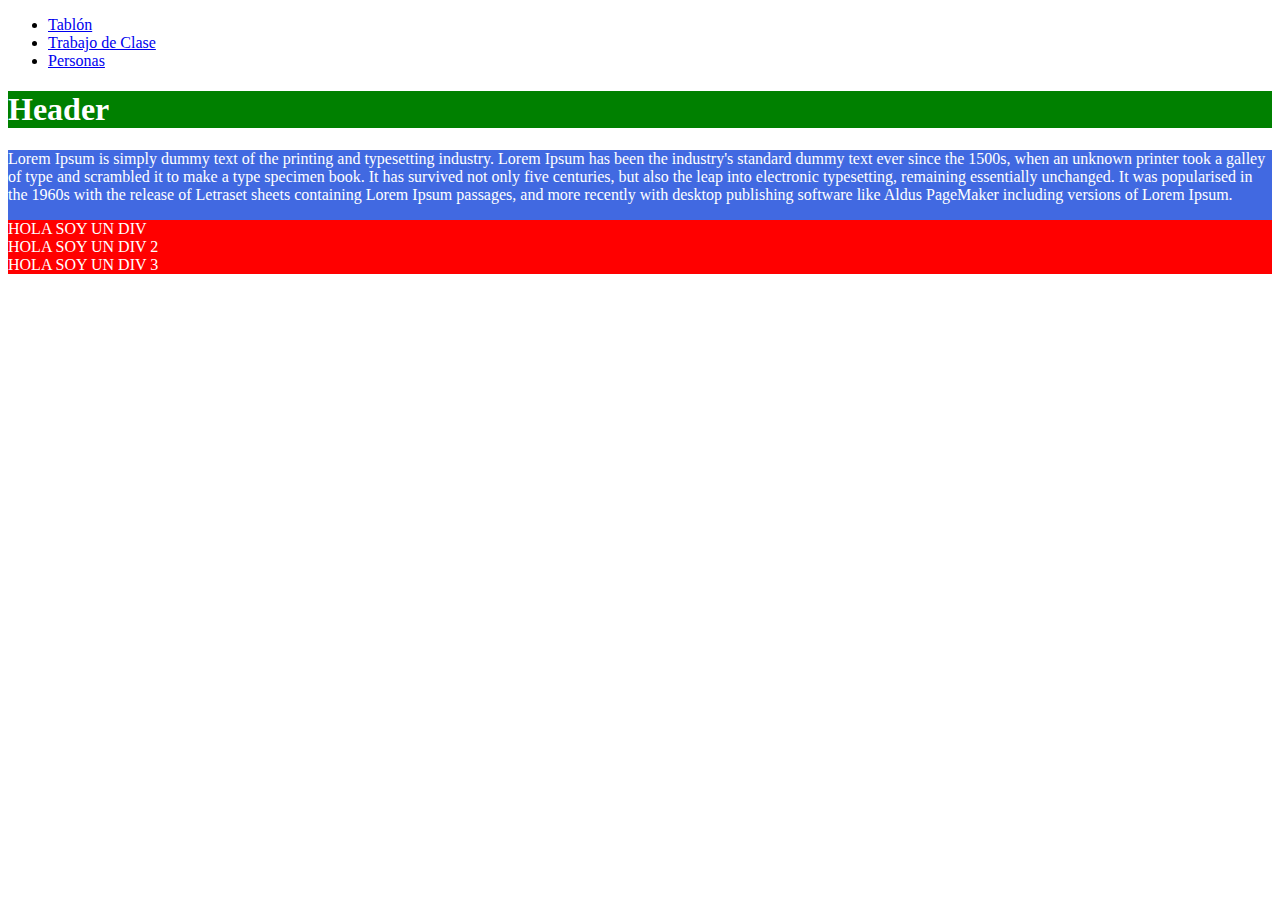
==== index.html @ 16a21702 "Add files via upload" ====
<!doctype html>
<html lang="en">

<head>
    <meta charset="utf-8">
    <meta name="viewport" content="width=device-width, initial-scale=1">
    <!-- Bootstrap CSS -->
    <link href="https://cdn.jsdelivr.net/npm/bootstrap@5.0.0-beta1/dist/css/bootstrap.min.css" rel="stylesheet"
        integrity="sha384-giJF6kkoqNQ00vy+HMDP7azOuL0xtbfIcaT9wjKHr8RbDVddVHyTfAAsrekwKmP1" crossorigin="anonymous">
    <link rel="stylesheet" href="style.css">
    <title>Hello, world!</title>
</head>

<body>
    <nav>
        <ul class="nav justify-content-center">
            <li class="nav-item">
                <a class="nav-link active" aria-current="page" href="#">Tablón</a>
            </li>
            <li class="nav-item">
                <a class="nav-link" href="#">Trabajo de Clase</a>
            </li>
            <li class="nav-item">
                <a class="nav-link" href="#">Personas</a>
            </li>
        </ul>
    </nav>
    <div class="container">
        <header class="col-md-12">
                <h1>Header</h1>
        </header>
        <section class="main row">
            <article class="col-md-2">
                    <p>
                        Lorem Ipsum is simply dummy text of the printing and typesetting industry. Lorem Ipsum has been the
                        industry's standard dummy text ever since the 1500s, when an unknown printer took a galley of type and
                        scrambled it to make a type specimen book. It has survived not only five centuries, but also the leap
                        into electronic typesetting, remaining essentially unchanged. It was popularised in the 1960s with the
                        release of Letraset sheets containing Lorem Ipsum passages, and more recently with desktop publishing
                        software like Aldus PageMaker including versions of Lorem Ipsum.
                    </p>
            </article>
            <aside class="col-md-10">
                <div class="uno">HOLA SOY UN DIV</div>

                <div class="uno">HOLA SOY UN DIV 2</div>

                <div class="uno">HOLA SOY UN DIV 3</div>
            </aside>
        </section>
    </div>
</body>
</html>
---- style.css ----
header {
    background: green;
    color: #fff;
}

aside {
    background: orange;
    color: #fff;
}

.uno {
    background: red;
    color: #fff;
}

.main {
    background: royalblue;
    color: #fff;
}
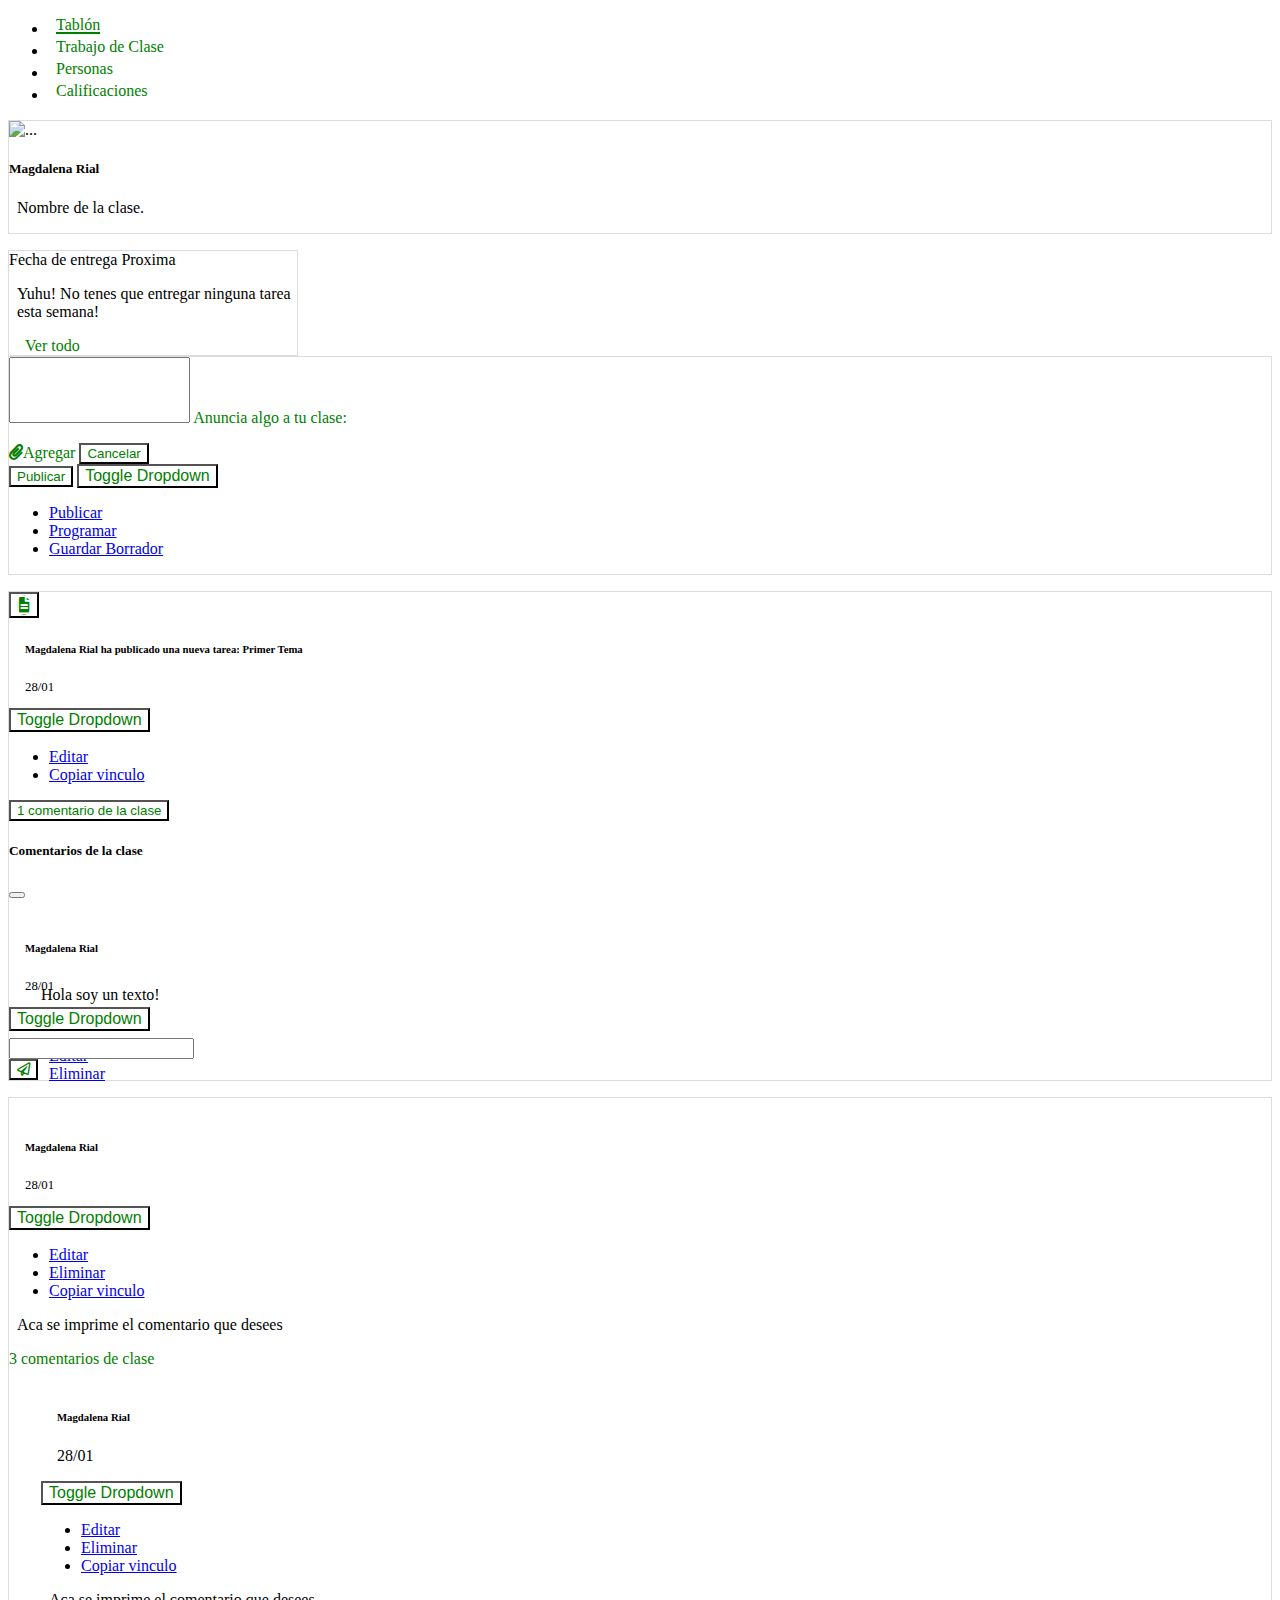
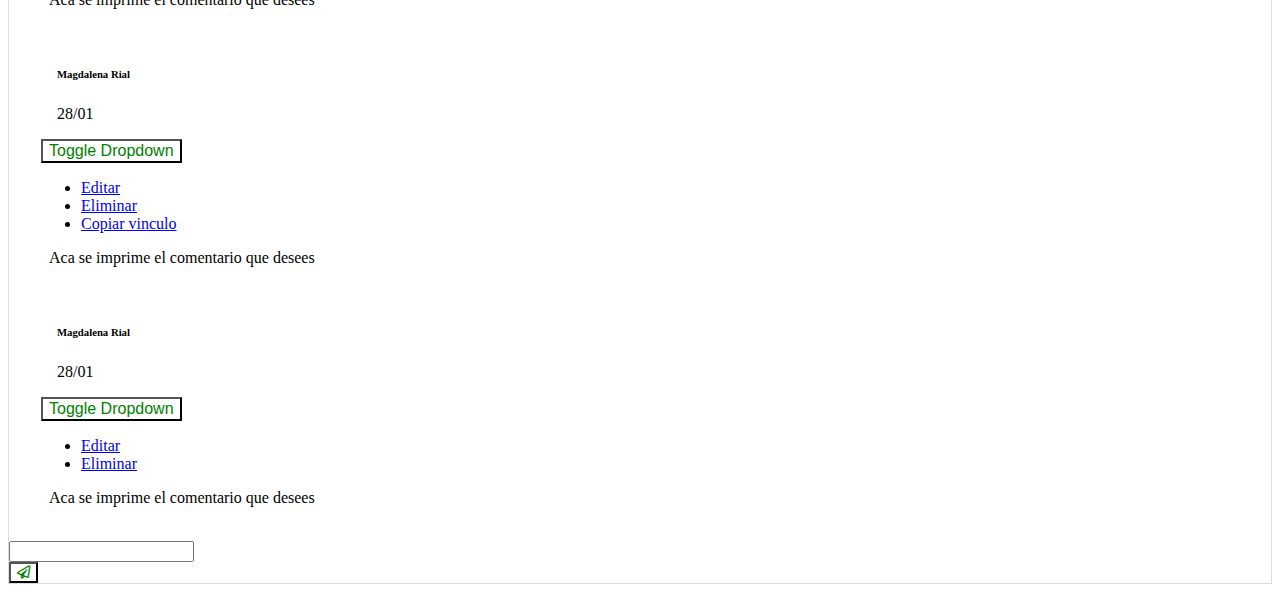
==== commit 37765d30: "Add files via upload" ====
--- a/index.html
+++ b/index.html
@@ -2,52 +2,300 @@
 <html lang="en">
 
 <head>
-    <meta charset="utf-8">
-    <meta name="viewport" content="width=device-width, initial-scale=1">
-    <!-- Bootstrap CSS -->
-    <link href="https://cdn.jsdelivr.net/npm/bootstrap@5.0.0-beta1/dist/css/bootstrap.min.css" rel="stylesheet"
-        integrity="sha384-giJF6kkoqNQ00vy+HMDP7azOuL0xtbfIcaT9wjKHr8RbDVddVHyTfAAsrekwKmP1" crossorigin="anonymous">
-    <link rel="stylesheet" href="style.css">
-    <title>Hello, world!</title>
+  <meta charset="utf-8">
+  <meta name="viewport" content="width=device-width, initial-scale=1">
+  <!-- Font Awesome -->
+  <link href="https://cdnjs.cloudflare.com/ajax/libs/font-awesome/5.15.1/css/all.min.css" rel="stylesheet" />
+  <!-- Google Fonts -->
+  <link href="https://fonts.googleapis.com/css?family=Roboto:300,400,500,700&display=swap" rel="stylesheet" />
+  <!-- MDB -->
+  <link href="https://cdnjs.cloudflare.com/ajax/libs/mdb-ui-kit/3.2.0/mdb.min.css" rel="stylesheet" />
+  <link rel="stylesheet" href="style.css">
+  <title>Muro</title>
 </head>
 
 <body>
-    <nav>
-        <ul class="nav justify-content-center">
-            <li class="nav-item">
-                <a class="nav-link active" aria-current="page" href="#">Tablón</a>
-            </li>
-            <li class="nav-item">
-                <a class="nav-link" href="#">Trabajo de Clase</a>
-            </li>
-            <li class="nav-item">
-                <a class="nav-link" href="#">Personas</a>
-            </li>
-        </ul>
-    </nav>
-    <div class="container">
-        <header class="col-md-12">
-                <h1>Header</h1>
-        </header>
-        <section class="main row">
-            <article class="col-md-2">
-                    <p>
-                        Lorem Ipsum is simply dummy text of the printing and typesetting industry. Lorem Ipsum has been the
-                        industry's standard dummy text ever since the 1500s, when an unknown printer took a galley of type and
-                        scrambled it to make a type specimen book. It has survived not only five centuries, but also the leap
-                        into electronic typesetting, remaining essentially unchanged. It was popularised in the 1960s with the
-                        release of Letraset sheets containing Lorem Ipsum passages, and more recently with desktop publishing
-                        software like Aldus PageMaker including versions of Lorem Ipsum.
-                    </p>
-            </article>
-            <aside class="col-md-10">
-                <div class="uno">HOLA SOY UN DIV</div>
-
-                <div class="uno">HOLA SOY UN DIV 2</div>
-
-                <div class="uno">HOLA SOY UN DIV 3</div>
-            </aside>
-        </section>
-    </div>
+  <!-------------Acá comienza el nav/tab -------------------->
+  <nav class="nav__menu sticky-top" id="nav-menu">
+    <ul class="nav justify-content-center shadow-5">
+      <li class="nav-item">
+        <a class="nav-link nav-link-active" aria-current="page" href="./index.html">Tablón</a>
+      </li>
+      <li class="nav-item">
+        <a class="nav-link" href="./trabajoprofesores.html">Trabajo de Clase</a>
+      </li>
+      <li class="nav-item">
+        <a class="nav-link" href="./personas.html">Personas</a>
+      </li>
+      <li class="nav-item">
+        <a class="nav-link" href="#">Calificaciones</a>
+      </li>
+    </ul>
+  </nav>
+  <!-----------------------Acá comienza el Header con su respectiva imagen ------------------->
+  <div class="container">
+    <header class="col-md-12">
+      <div class="card bg-dark text-white">
+        <img src="https://gstatic.com/classroom/themes/img_bookclub.jpg" class="card-img" alt="..." />
+        <div class="card-img-overlay">
+          <h5 class="card-title">Magdalena Rial</h5>
+          <p class="card-text">
+            Nombre de la clase.
+          </p>
+        </div>
+      </div>
+    </header>
+
+    <!-----------------------Acá comienza el main con las dos columnas importantes ------------------->
+    <!--Este es el card de Fecha de entrega------>
+    <section class="main row">
+      <article class="col-md-2">
+        <div class="card border mb-3" style="max-width: 18rem;">
+          <div class="card-header">Fecha de entrega Proxima</div>
+          <div class="card-body text-dark">
+            <p class="card-text">Yuhu! No tenes que entregar ninguna tarea esta semana!</p>
+          </div>
+          <a href="#" class="card-link text-end">Ver todo</a>
+        </div>
+      </article>
+
+      <!--El primer card para anunciar y publicar cosas, se pueden añadir archivos------>
+      <aside class="col-md-10">
+        <div class="card">
+          <div class="card-body">
+            <div class="form-outline" style="margin-bottom: 1rem;">
+              <textarea class="form-control" id="textArea" rows="4"></textarea>
+              <!------- Este es el unico que tuve que ponerle color acá------->
+              <label class="form-label" style="color: green;" for="textAreaExample">Anuncia algo a tu clase:</label>
+            </div> 
+            <!--Este es el botón de agregar archivos------>
+           <label class="mdl-button mdl-js-button mdl-button--icon mdl-button--file btn btn-light">
+             <i class="fas fa-paperclip"></i>Agregar<input type="file" id="file">
+          </label>
+            <!--Los botones de publicar y cancelar, el de publicar tiene un tooggle con más opciones------>
+            <button type="button" class="btn btn-link float-end" data-mdb-ripple-color="dark">Cancelar</button>
+            <div class="btn-group float-end">
+              <button type="button" class="btn btn-light">Publicar</button>
+              <button type="button" class="btn btn-light dropdown-toggle dropdown-toggle-split"
+                data-mdb-toggle="dropdown" aria-expanded="false">
+                <span class="visually-hidden">Toggle Dropdown</span>
+              </button>
+              <ul class="dropdown-menu">
+                <li><a class="dropdown-item" href="#">Publicar</a></li>
+                <li><a class="dropdown-item" href="#">Programar</a></li>
+                <li><a class="dropdown-item" href="#">Guardar Borrador</a></li>
+              </ul>
+            </div>
+          </div>
+        </div>
+
+        <!--Este es el card para comentar con un modal que se abre------>
+        <div class="card border card-body">
+          <div class="card-body text-dark d-flex">
+            <button type="button" class="btn btn-primary btn-floating btn-light">
+              <i class="far fa-file-alt" id="iconHomework"></i>
+            </button>
+            <div class="userWithDate d-flex flex-column">
+              <h6>Magdalena Rial ha publicado una nueva tarea: Primer Tema</h6>
+              <p>28/01</p>
+            </div>
+            <div class="ms-auto">
+              <button type="button" class="btn btn-light dropdown-toggle dropdown-toggle-split"
+              data-mdb-toggle="dropdown" aria-expanded="false">
+              <span class="visually-hidden">Toggle Dropdown</span>
+              </button>
+              <ul class="dropdown-menu">
+                <li><a class="dropdown-item" href="#">Editar</a></li>
+                <li><a class="dropdown-item" href="#">Copiar vinculo</a></li>
+              </ul>
+            </div>
+          </div>
+          <div class="card-footer">
+            <!------------- Button trigger modal ---------->
+            <button type="button" class="btn btn-primary btn-light" data-mdb-toggle="modal"
+              data-mdb-target="#exampleModal">
+              1 comentario de la clase
+            </button>
+            <!--------------- Modal que se abre acá ------------>
+            <div class="modal fade" id="exampleModal" tabindex="-1" aria-labelledby="exampleModalLabel"
+              aria-hidden="true" >
+              <div class="modal-dialog">
+                <div class="modal-content">
+                  <div class="modal-header">
+                    <h5 class="modal-title" id="exampleModalLabel">Comentarios de la clase</h5>
+                    <button type="button" class="btn-close" data-mdb-dismiss="modal" aria-label="Close"></button>
+                  </div>
+                  <div class="modal-body clearfix d-flex">
+                    <img
+                      src="https://i.imgur.com/ladIWFJ.png"
+                      alt="" class="profile-mini float-start">
+                      <div class="userWithDate d-flex row">
+                        <h6 class="float-start">Magdalena Rial</h6>
+                        <p>28/01</p>
+                      </div>
+                    <div class="ms-auto">
+                      <button type="button" class="btn btn-light dropdown-toggle dropdown-toggle-split float-end"
+                      data-mdb-toggle="dropdown" aria-expanded="false">
+                      <span class="visually-hidden">Toggle Dropdown</span>
+                      </button>
+                      <ul class="dropdown-menu">
+                        <li><a class="dropdown-item" href="#">Editar</a></li>
+                        <li><a class="dropdown-item" href="#">Eliminar</a></li>
+                      </ul>
+                    </div>
+                  </div>
+                  <p class="card-text text-modal">Hola soy un texto!</p>
+                  <div class="modal-footer">
+                    <div class="card-body d-flex justify-content-between align-items-center">
+                      <img
+                        src="https://i.imgur.com/ladIWFJ.png"
+                        alt="" class="profile-mini">
+                      <div class="form-outline col-sm-9">
+                        <input type="text" id="form6Example4" class="form-control" />
+                      </div>
+                      <button type="button" class="btn btn-primary btn-floating btn-light">
+                        <i class="far fa-paper-plane"></i>
+                      </button>
+                    </div>
+                  </div>
+                </div>
+              </div>
+            </div>
+          </div>
+        </div>
+
+        <!--------------Este es la otra forma de comentar con un acordeón---------------->
+        <div class="card border card-body">
+            <div class="card-body text-dark d-flex pb-0">
+              <img
+                src="https://i.imgur.com/ladIWFJ.png"
+                alt="" class="profile-mini">
+              <div class="userWithDate d-flex flex-column">
+                <h6>Magdalena Rial</h6>
+                <p>28/01</p>
+              </div>
+              <div class="ms-auto">
+                <button type="button" class="btn btn-light dropdown-toggle dropdown-toggle-split"
+                data-mdb-toggle="dropdown" aria-expanded="false">
+                <span class="visually-hidden">Toggle Dropdown</span>
+                </button>
+                <ul class="dropdown-menu">
+                  <li><a class="dropdown-item" href="#">Editar</a></li>
+                  <li><a class="dropdown-item" href="#">Eliminar</a></li>
+                  <li><a class="dropdown-item" href="#">Copiar vinculo</a></li>
+                </ul>
+              </div>
+            </div>
+            <p class="card-text">
+              Aca se imprime el comentario que desees
+            </p>
+          <div class="card-header">
+            <a class="btn btn-primary btn-light" data-mdb-toggle="collapse" href="#collapseExample" role="button"
+              aria-expanded="false" aria-controls="collapseExample">3 comentarios de clase</a>
+          </div>
+
+          <!-- Acá es donde se van a ver los comentarios del acordeón  -->
+          <div class="collapse mt-3" id="collapseExample" style="max-width: 900px">
+            <!--EJEMPLO DE UN COMENTARIO  -->
+            <div class="card-header text-dark">
+              <div class="card-body text-dark d-flex pb-0">
+                <img
+                  src="https://i.imgur.com/ladIWFJ.png"
+                  alt="" class="profile-mini">
+                  <div class="userWithDateComent  d-flex flex-column">
+                    <h6>Magdalena Rial</h6>
+                    <p>28/01</p>
+                  </div>
+           <div class="ms-auto">
+            <button type="button" class="btn btn-light dropdown-toggle dropdown-toggle-split float-end"
+            data-mdb-toggle="dropdown" aria-expanded="false">
+            <span class="visually-hidden">Toggle Dropdown</span>
+          </button>
+          <ul class="dropdown-menu">
+            <li><a class="dropdown-item" href="#">Editar</a></li>
+            <li><a class="dropdown-item" href="#">Eliminar</a></li>
+            <li><a class="dropdown-item" href="#">Copiar vinculo</a></li>
+          </ul>
+           </div>
+              </div>
+              <p class="card-text">
+                Aca se imprime el comentario que desees
+              </p>
+            </div>
+
+            <!------- EMPLO DE COMENTARIO 2 ------->
+            <div class="card-header text-dark">
+              <div class="card-body text-dark d-flex pb-0">
+                <img
+                  src="https://i.imgur.com/ladIWFJ.png"
+                  alt="" class="profile-mini">
+                  <div class="userWithDateComent d-flex flex-column">
+                    <h6>Magdalena Rial</h6>
+                    <p>28/01</p>
+                  </div>
+              <div class="ms-auto">
+                <button type="button" class="btn btn-light dropdown-toggle dropdown-toggle-split"
+                data-mdb-toggle="dropdown" aria-expanded="false">
+                <span class="visually-hidden">Toggle Dropdown</span>
+              </button>
+              <ul class="dropdown-menu">
+                <li><a class="dropdown-item" href="#">Editar</a></li>
+                <li><a class="dropdown-item" href="#">Eliminar</a></li>
+                <li><a class="dropdown-item" href="#">Copiar vinculo</a></li>
+              </ul>
+              </div>
+              </div>
+              <p class="card-text">
+                Aca se imprime el comentario que desees
+              </p>
+            </div>
+
+            <!------- EMPLO DE COMENTARIO 3  ------->
+            <div class="card-header text-dark">
+              <div class="card-body text-dark d-flex pb-0">
+                <img
+                  src="https://i.imgur.com/ladIWFJ.png"
+                  alt="" class="profile-mini">
+                  <div class="userWithDateComent d-flex flex-column">
+                    <h6>Magdalena Rial</h6>
+                    <p>28/01</p>
+                  </div>
+                <div class="ms-auto">
+                  <button type="button" class="btn btn-light dropdown-toggle dropdown-toggle-split float-end"
+                      data-mdb-toggle="dropdown" aria-expanded="false">
+                      <span class="visually-hidden">Toggle Dropdown</span>
+                    </button>
+                    <ul class="dropdown-menu">
+                      <li><a class="dropdown-item" href="#">Editar</a></li>
+                      <li><a class="dropdown-item" href="#">Eliminar</a></li>
+                    </ul>
+                </div>
+              </div>
+              <p class="card-text">
+                Aca se imprime el comentario que desees
+              </p>
+            </div>
+          </div>
+
+
+          <!------------- Este es el input donde se puede escribir comentarios ---------->
+          <div class="card-body d-flex justify-content-between align-items-center">
+            <img
+              src="https://i.imgur.com/ladIWFJ.png"
+              alt="" class="profile-mini">
+            <div class="form-outline col-sm-10">
+              <input type="text" id="form6Example4" class="form-control" />
+            </div>
+            <button type="button" class="btn btn-primary btn-floating btn-light">
+              <i class="far fa-paper-plane col-sm-1"></i>
+            </button>
+          </div>
+        </div>
+
+      </aside>
+    </section>
+  </div>
+
+  <script type="text/javascript" src="https://cdnjs.cloudflare.com/ajax/libs/mdb-ui-kit/3.2.0/mdb.min.js"></script>
 </body>
 </html>--- a/style.css
+++ b/style.css
@@ -1,19 +1,169 @@
-header {
-    background: green;
-    color: #fff;
+
+.card {
+    border: .0625rem solid #dadce0;
 }
 
-aside {
-    background: orange;
-    color: #fff;
+/* Estos dos son los colores principales, de acá cambias y cambian todos */
+:root {
+    --main-color: rgb(0, 128, 0);
+    --second-color: white;
+    --color-dark: hsl(0, 1%, 35%); 
+    --color-grey: rgb(153, 149, 149);
 }
 
-.uno {
-    background: red;
-    color: #fff;
+.nav {
+    background: var(--second-color);
 }
 
-.main {
-    background: royalblue;
-    color: #fff;
+/* TODO ESTE CHOCLO es para ponerle la rayita verde al nav como si fuera un tab */
+.nav-link {
+    position: relative;
+    overflow: hidden;
+    display: inline-block;
+    text-decoration: none;
+    color:  var(--main-color);
+    margin: 0 0.5rem;
+}
+.nav-link:after {
+    content: "";
+    position: absolute;
+    bottom: 0;
+    left: -100%;
+    width: 100%;
+    height: 2px;
+    background: var(--main-color);
+    transition: left .8s;
+}
+.nav-link:hover:after {
+    left: 0;
+}
+
+.nav-link-active:after {
+    content: "";
+    position: absolute;
+    bottom: 0;
+    left: 0;
+    width: 100%;
+    height: 2px;
+    background: var(--main-color);
+    transition: left .8s;
+}
+
+.btn, .form-control, .card-link, .nav-link{
+    color: var(--main-color);
+    text-decoration: none;
+}
+
+.btn {
+    background: var(--second-color);
+}
+
+.card-link:hover, .btn:hover, .nav-link:hover, .btn-link:hover, .card-title-modal, .border-bottom  {
+    color: var(--main-color);
+}
+
+.card-text{
+    padding-left: .5rem;
+}
+
+.card-link {
+    padding: 1rem;
+}
+
+.userWithDate, .userWithDateComent {
+    padding-left: 1rem;
+}
+
+#collapseExample {
+    padding: 0 2rem;
+}
+
+.modal-body {
+        height: 4.4rem;
+}
+
+.text-modal {
+    padding: 0 2rem;
+}
+
+#file { 
+    display: none; 
+}
+
+.userWithDate p {
+    font-size: .8rem;
+}
+
+.main, .card:not(:first-child) {
+    margin-top: 1rem;
+}
+
+.profile-mini {
+    border-radius: 50%;
+    height: 50px;
+}
+
+.profile-mini-teachers {
+    border-radius: 50%;
+    height: 32px;
+}
+
+
+
+#textArea {
+    resize: none;
+}
+
+#iconHomework {
+    font-size: 1.2rem;
+    background-color: var(--main-color);
+    color: var(--second-color);
+    border-radius: 50%;
+}
+
+.dropdown-toggle {
+    font-size: 1rem;
+}
+
+.point {
+    font-style: italic;
+    margin-left: 1rem 2rem;
+}
+
+#btnGroupDrop1::after {
+    content: initial;
+}
+#btnGroupDrop1 {
+    background-color: var(--main-color);
+    color: var(--second-color);
+}
+
+.scroll-section {
+    max-height: 100px;
+    overflow-y: auto;
+  }
+
+.btn-i {
+    color: var(--color-dark);
+    font-size: 1rem;
+    margin-left: 0.4rem;
+}
+
+.deliveryDate {
+    color: var(--color-grey);
+    font-size: .8rem;
+}
+
+.comment-i {
+    font-size: .7rem;
+    margin-left: 0.2rem;
+}
+
+.evaluationTitle {
+    color: var(--color-dark);
+    font-size: .7rem;
+}
+
+.imageSVG {
+    width: 22rem;
 }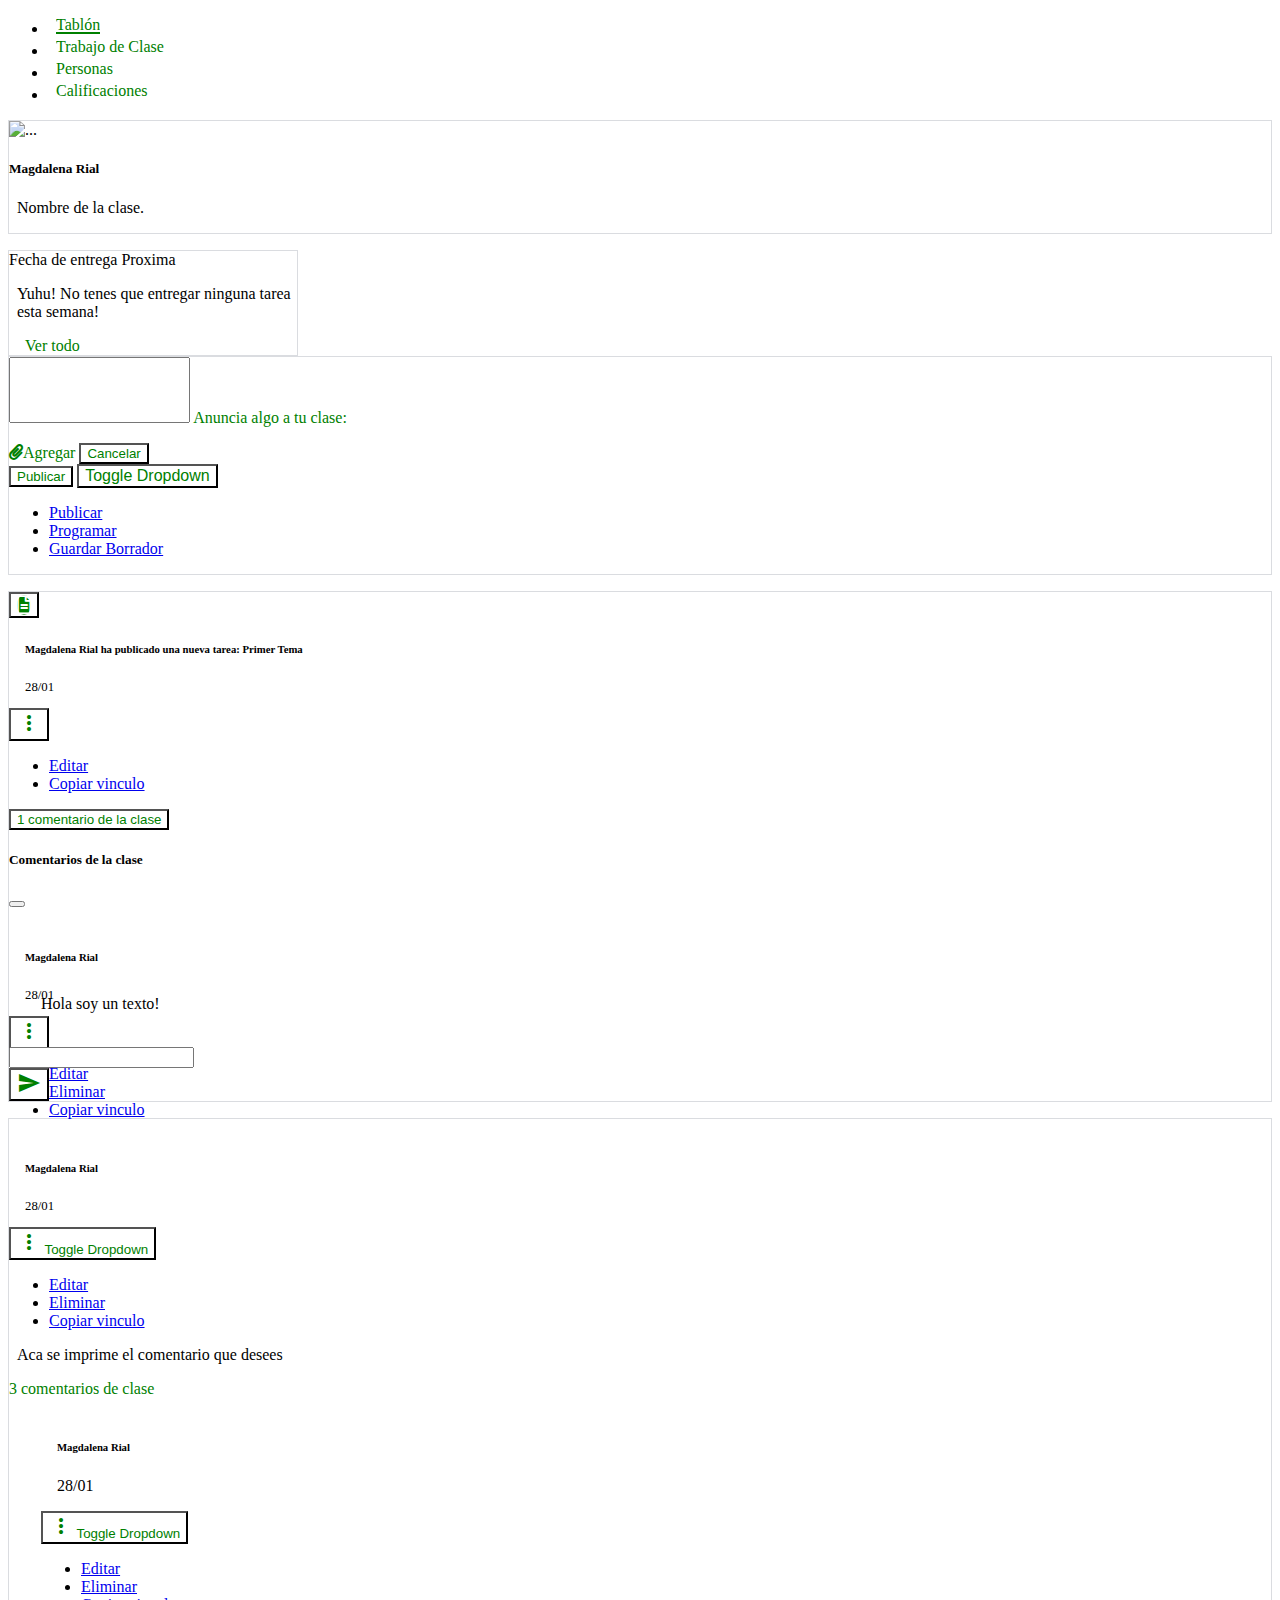
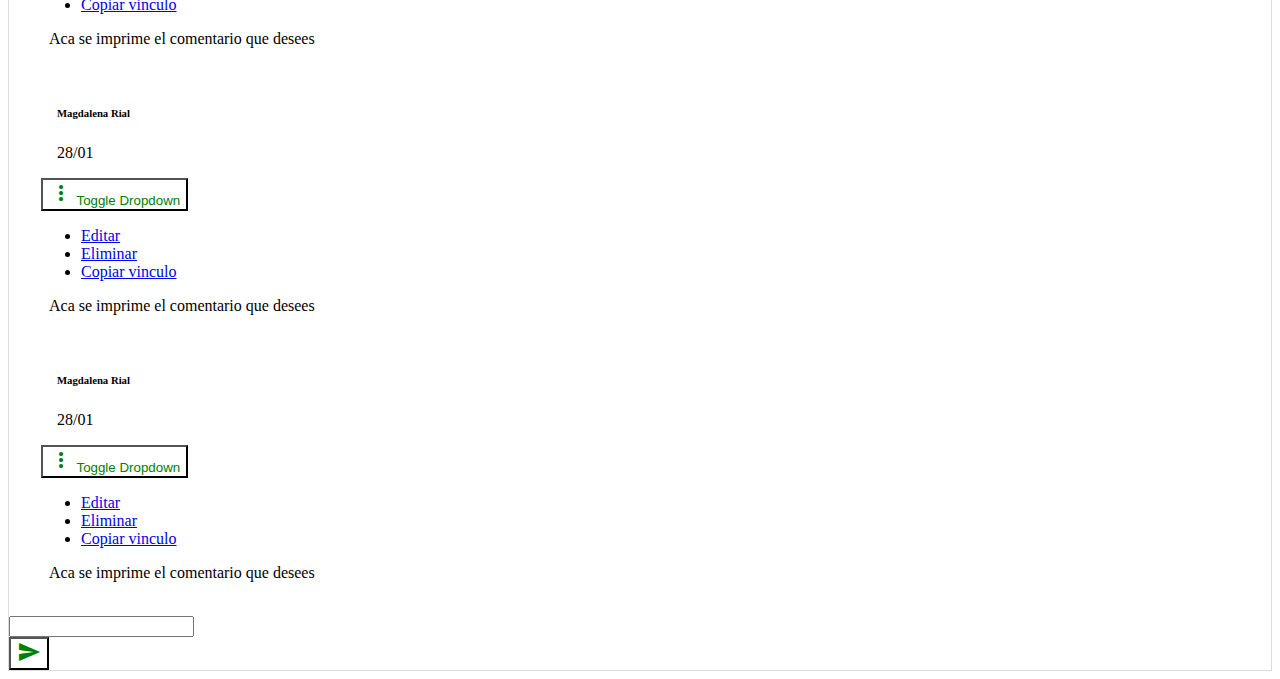
==== commit 2180de15: "Add files via upload" ====
--- a/index.html
+++ b/index.html
@@ -6,6 +6,8 @@
   <meta name="viewport" content="width=device-width, initial-scale=1">
   <!-- Font Awesome -->
   <link href="https://cdnjs.cloudflare.com/ajax/libs/font-awesome/5.15.1/css/all.min.css" rel="stylesheet" />
+   <!-- Material icons -->
+   <link href="https://fonts.googleapis.com/icon?family=Material+Icons" rel="stylesheet">
   <!-- Google Fonts -->
   <link href="https://fonts.googleapis.com/css?family=Roboto:300,400,500,700&display=swap" rel="stylesheet" />
   <!-- MDB -->
@@ -28,7 +30,7 @@
         <a class="nav-link" href="./personas.html">Personas</a>
       </li>
       <li class="nav-item">
-        <a class="nav-link" href="#">Calificaciones</a>
+        <a class="nav-link" href="./calificaciones.html">Calificaciones</a>
       </li>
     </ul>
   </nav>
@@ -93,16 +95,16 @@
         <div class="card border card-body">
           <div class="card-body text-dark d-flex">
             <button type="button" class="btn btn-primary btn-floating btn-light">
-              <i class="far fa-file-alt" id="iconHomework"></i>
+              <i class="far fa-file-alt iconHomework"></i>
             </button>
             <div class="userWithDate d-flex flex-column">
               <h6>Magdalena Rial ha publicado una nueva tarea: Primer Tema</h6>
               <p>28/01</p>
             </div>
             <div class="ms-auto">
-              <button type="button" class="btn btn-light dropdown-toggle dropdown-toggle-split"
+              <button type="button" class="btn btn-light btn-floating  shadow-none"
               data-mdb-toggle="dropdown" aria-expanded="false">
-              <span class="visually-hidden">Toggle Dropdown</span>
+              <i class="material-icons">more_vert</i>
               </button>
               <ul class="dropdown-menu">
                 <li><a class="dropdown-item" href="#">Editar</a></li>
@@ -112,7 +114,7 @@
           </div>
           <div class="card-footer">
             <!------------- Button trigger modal ---------->
-            <button type="button" class="btn btn-primary btn-light" data-mdb-toggle="modal"
+            <button type="button" class="btn btn-primary btn-light shadow-none" data-mdb-toggle="modal"
               data-mdb-target="#exampleModal">
               1 comentario de la clase
             </button>
@@ -134,13 +136,14 @@
                         <p>28/01</p>
                       </div>
                     <div class="ms-auto">
-                      <button type="button" class="btn btn-light dropdown-toggle dropdown-toggle-split float-end"
+                      <button type="button" class="btn btn-light dropdown-toggle-split btn-floating  shadow-none float-end"
                       data-mdb-toggle="dropdown" aria-expanded="false">
-                      <span class="visually-hidden">Toggle Dropdown</span>
+                      <i class="material-icons">more_vert</i>
                       </button>
                       <ul class="dropdown-menu">
                         <li><a class="dropdown-item" href="#">Editar</a></li>
                         <li><a class="dropdown-item" href="#">Eliminar</a></li>
+                        <li><a class="dropdown-item" href="#">Copiar vinculo</a></li>
                       </ul>
                     </div>
                   </div>
@@ -153,8 +156,8 @@
                       <div class="form-outline col-sm-9">
                         <input type="text" id="form6Example4" class="form-control" />
                       </div>
-                      <button type="button" class="btn btn-primary btn-floating btn-light">
-                        <i class="far fa-paper-plane"></i>
+                      <button type="button" class="btn btn-primary shadow-none btn-floating btn-light">
+                        <i class="material-icons">send</i>
                       </button>
                     </div>
                   </div>
@@ -175,8 +178,9 @@
                 <p>28/01</p>
               </div>
               <div class="ms-auto">
-                <button type="button" class="btn btn-light dropdown-toggle dropdown-toggle-split"
+                <button type="button" class="btn btn-light dropdown-toggle-split btn-floating  shadow-none float-end"
                 data-mdb-toggle="dropdown" aria-expanded="false">
+                <i class="material-icons">more_vert</i>
                 <span class="visually-hidden">Toggle Dropdown</span>
                 </button>
                 <ul class="dropdown-menu">
@@ -190,7 +194,7 @@
               Aca se imprime el comentario que desees
             </p>
           <div class="card-header">
-            <a class="btn btn-primary btn-light" data-mdb-toggle="collapse" href="#collapseExample" role="button"
+            <a class="btn btn-primary btn-light shadow-none" data-mdb-toggle="collapse" href="#collapseExample" role="button"
               aria-expanded="false" aria-controls="collapseExample">3 comentarios de clase</a>
           </div>
 
@@ -207,8 +211,9 @@
                     <p>28/01</p>
                   </div>
            <div class="ms-auto">
-            <button type="button" class="btn btn-light dropdown-toggle dropdown-toggle-split float-end"
+            <button type="button" class="btn btn-light dropdown-toggle-split btn-floating  shadow-none float-end"
             data-mdb-toggle="dropdown" aria-expanded="false">
+            <i class="material-icons">more_vert</i>
             <span class="visually-hidden">Toggle Dropdown</span>
           </button>
           <ul class="dropdown-menu">
@@ -234,8 +239,9 @@
                     <p>28/01</p>
                   </div>
               <div class="ms-auto">
-                <button type="button" class="btn btn-light dropdown-toggle dropdown-toggle-split"
+                <button type="button" class="btn btn-light dropdown-toggle-split btn-floating  shadow-none float-end"
                 data-mdb-toggle="dropdown" aria-expanded="false">
+                <i class="material-icons">more_vert</i>
                 <span class="visually-hidden">Toggle Dropdown</span>
               </button>
               <ul class="dropdown-menu">
@@ -261,13 +267,15 @@
                     <p>28/01</p>
                   </div>
                 <div class="ms-auto">
-                  <button type="button" class="btn btn-light dropdown-toggle dropdown-toggle-split float-end"
-                      data-mdb-toggle="dropdown" aria-expanded="false">
+                  <button type="button" class="btn btn-light dropdown-toggle-split btn-floating  shadow-none float-end"
+                  data-mdb-toggle="dropdown" aria-expanded="false">
+                  <i class="material-icons">more_vert</i>
                       <span class="visually-hidden">Toggle Dropdown</span>
                     </button>
                     <ul class="dropdown-menu">
                       <li><a class="dropdown-item" href="#">Editar</a></li>
                       <li><a class="dropdown-item" href="#">Eliminar</a></li>
+                      <li><a class="dropdown-item" href="#">Copiar vinculo</a></li>
                     </ul>
                 </div>
               </div>
@@ -286,8 +294,8 @@
             <div class="form-outline col-sm-10">
               <input type="text" id="form6Example4" class="form-control" />
             </div>
-            <button type="button" class="btn btn-primary btn-floating btn-light">
-              <i class="far fa-paper-plane col-sm-1"></i>
+            <button type="button" class="btn btn-primary shadow-none btn-floating btn-light">
+              <i class="material-icons">send</i>
             </button>
           </div>
         </div>
--- a/style.css
+++ b/style.css
@@ -9,6 +9,7 @@
     --second-color: white;
     --color-dark: hsl(0, 1%, 35%); 
     --color-grey: rgb(153, 149, 149);
+    --second-grey: #e0e0e0;
 }
 
 .nav {
@@ -49,7 +50,7 @@
     transition: left .8s;
 }
 
-.btn, .form-control, .card-link, .nav-link{
+.btn, .form-control, .card-link, .nav-link, .link-table {
     color: var(--main-color);
     text-decoration: none;
 }
@@ -58,9 +59,14 @@
     background: var(--second-color);
 }
 
-.card-link:hover, .btn:hover, .nav-link:hover, .btn-link:hover, .card-title-modal, .border-bottom  {
+.card-link:hover, .btn:hover, .nav-link:hover, .btn-link:hover, .card-title-modal, .border-bottom, .link-table:hover, .btn-color {
     color: var(--main-color);
 }
+
+.border-bottom {
+    padding-bottom: .8rem;
+}
+
 
 .card-text{
     padding-left: .5rem;
@@ -74,16 +80,13 @@
     padding-left: 1rem;
 }
 
-#collapseExample {
+
+#collapseExample, .text-modal {
     padding: 0 2rem;
 }
 
 .modal-body {
         height: 4.4rem;
-}
-
-.text-modal {
-    padding: 0 2rem;
 }
 
 #file { 
@@ -108,18 +111,26 @@
     height: 32px;
 }
 
-
+.profile-mini-alumn {
+    border-radius: 50%;
+    height: 75px;
+}
 
 #textArea {
     resize: none;
 }
 
-#iconHomework {
+.iconHomework {
     font-size: 1.2rem;
     background-color: var(--main-color);
     color: var(--second-color);
     border-radius: 50%;
 }
+
+.iconHomework:hover {
+   text-decoration: none;
+}
+
 
 .dropdown-toggle {
     font-size: 1rem;
@@ -166,4 +177,17 @@
 
 .imageSVG {
     width: 22rem;
+}
+
+.iconSize {
+    font-size: 1.6rem;
+    color: var(--main-color);
+}
+
+.columnFixed {
+    position: sticky; 
+    left: 0; 
+    z-index: 10;
+    background-color: #fff !important; 
+    box-shadow: 0px 0px 0px 1px #e0e0e0;
 }